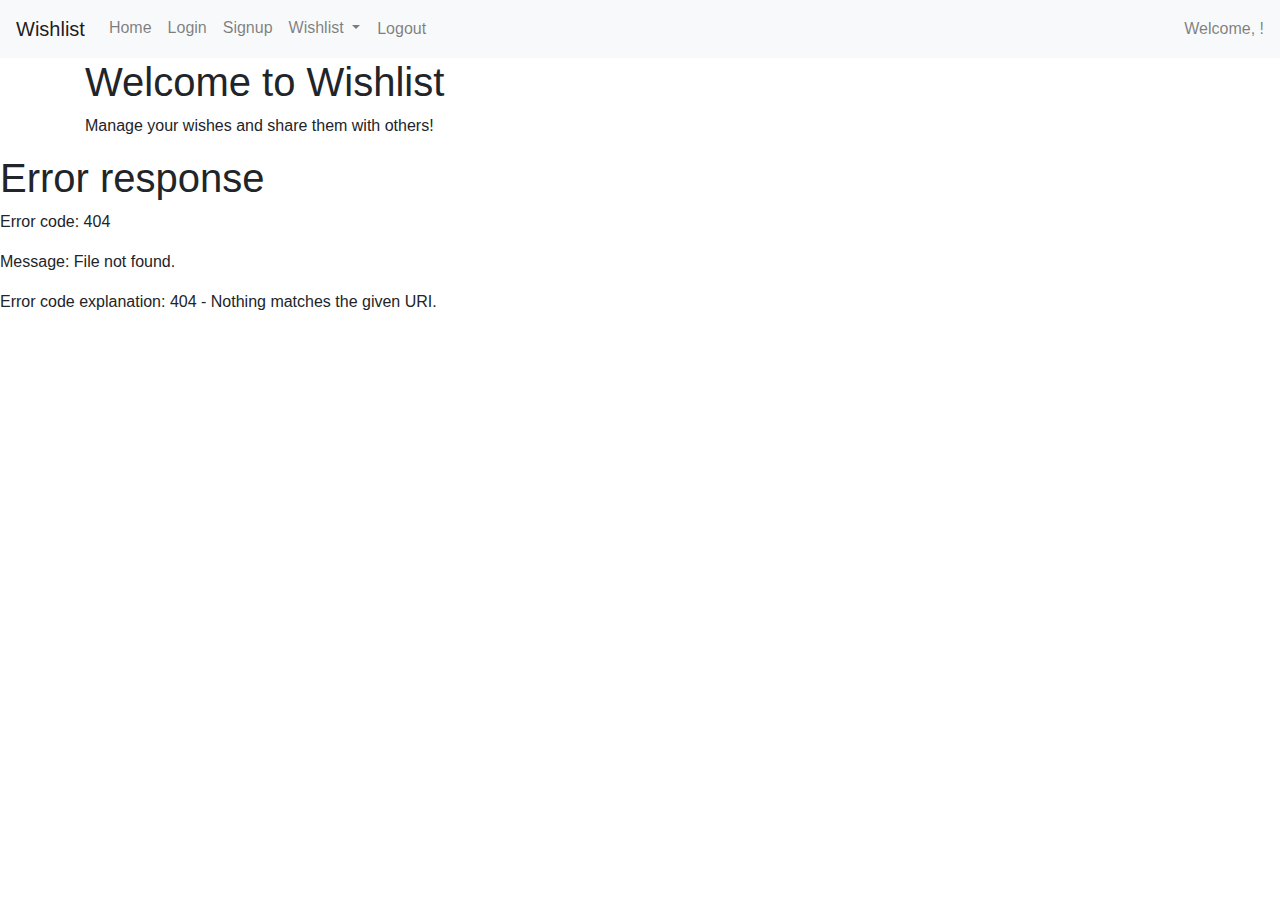
==== src/main/resources/templates/index.html @ f9f03c56 "Opdatering" ====
<!DOCTYPE html>
<html xmlns:th="http://www.thymeleaf.org">
<head>
    <meta charset="UTF-8">
    <title>My Wishlist</title>
    <link rel="stylesheet" href="https://stackpath.bootstrapcdn.com/bootstrap/4.5.2/css/bootstrap.min.css">
    <script src="https://code.jquery.com/jquery-3.5.1.min.js"></script>
    <script src="https://cdn.jsdelivr.net/npm/@popperjs/core@2.10.2/dist/umd/popper.min.js"></script>
    <script src="https://stackpath.bootstrapcdn.com/bootstrap/4.5.2/js/bootstrap.min.js"></script>
    <link rel="stylesheet" th:href="@{/css/styles.css}" />
</head>
<body>

<nav class="navbar navbar-expand-lg navbar-light bg-light">
    <a class="navbar-brand" href="/" th:href="@{/}">Wishlist</a>
    <div class="collapse navbar-collapse">
        <ul class="navbar-nav mr-auto">
            <li class="nav-item">
                <a class="nav-link" th:href="@{/}">Home</a>
            </li>
            <li class="nav-item" th:if="${username == 'Guest'}">
                <a class="nav-link" th:href="@{/login}">Login</a>
            </li>
            <li class="nav-item" th:if="${username == 'Guest'}">
                <a class="nav-link" th:href="@{/signup}">Signup</a>
            </li>
            <li class="nav-item dropdown" th:if="${username != 'Guest'}">
                <a class="nav-link dropdown-toggle" href="#" id="wishlistDropdown" role="button" data-toggle="dropdown" aria-haspopup="true" aria-expanded="false">
                    Wishlist
                </a>
                <div class="dropdown-menu" aria-labelledby="wishlistDropdown">
                    <a class="dropdown-item" th:href="@{/wishlist/view}">View Wishlist</a>
                    <a class="dropdown-item" th:href="@{/wishlist/add}">Add Item</a>
                    <a class="dropdown-item" th:href="@{/wishlist/manage}">Manage Items</a>
                </div>
            </li>
            <li class="nav-item" th:if="${username != 'Guest'}">
                <form action="#" th:action="@{/logout}" method="post" style="display: inline;">
                    <button class="btn btn-link nav-link" type="submit">Logout</button>
                </form>
            </li>
        </ul>
        <span class="navbar-text">
            Welcome, <span th:text="${username}"></span>!
        </span>
    </div>
</nav>

<div class="container">
    <h1>Welcome to Wishlist</h1>
    <p>Manage your wishes and share them with others!</p>
</div>

<div id="footer-placeholder"></div>

<script>
    window.onload = function() {
        fetch('footer.html')
            .then(response => response.text())
            .then(data => {
                document.getElementById('footer-placeholder').innerHTML = data;
            })
            .catch(error => console.error('Error loading footer:', error));
    };
</script>
</body>
</html>
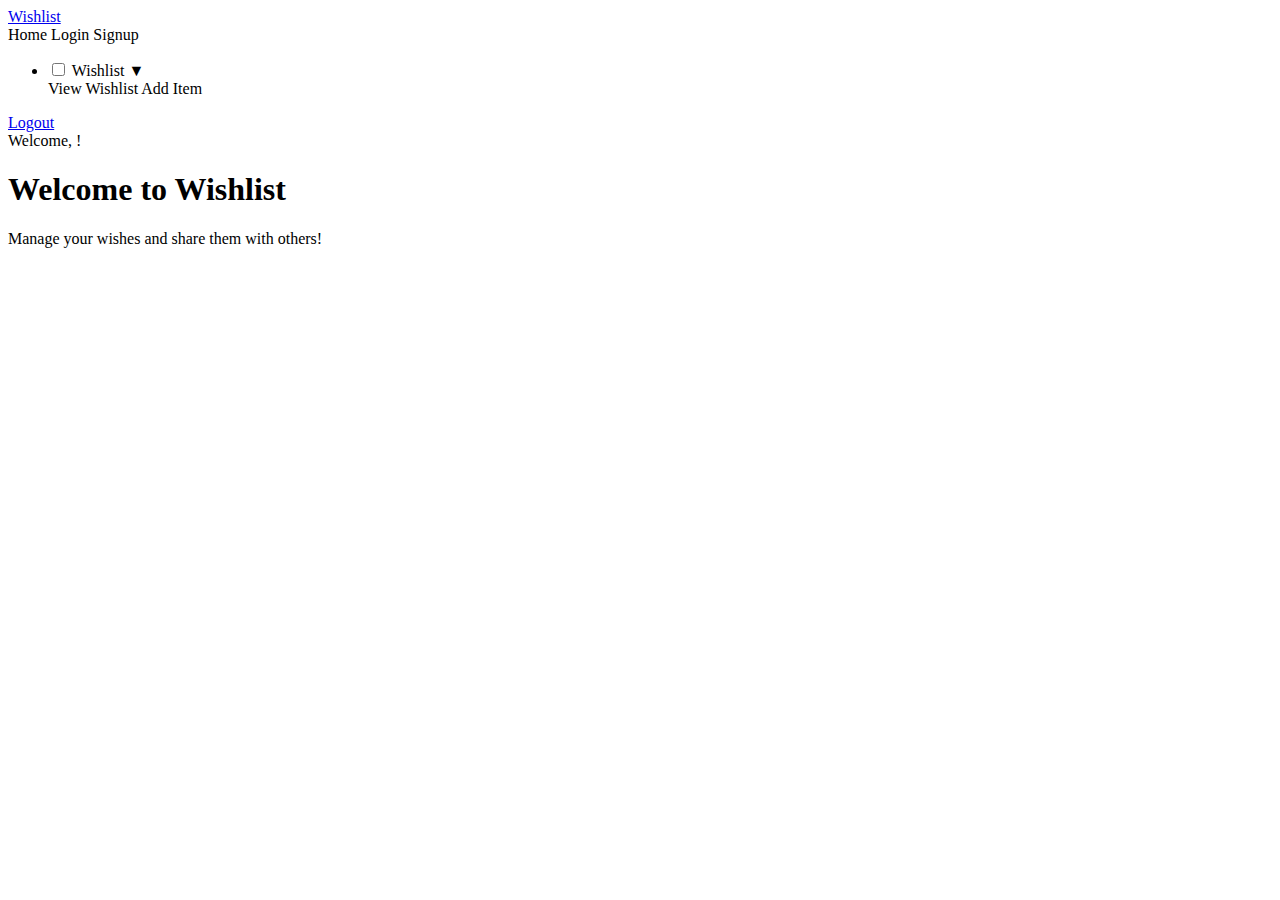
==== commit 98f89cd3: "Opdatering" ====
--- a/src/main/resources/templates/index.html
+++ b/src/main/resources/templates/index.html
@@ -3,47 +3,34 @@
 <head>
     <meta charset="UTF-8">
     <title>My Wishlist</title>
-    <link rel="stylesheet" href="https://stackpath.bootstrapcdn.com/bootstrap/4.5.2/css/bootstrap.min.css">
-    <script src="https://code.jquery.com/jquery-3.5.1.min.js"></script>
-    <script src="https://cdn.jsdelivr.net/npm/@popperjs/core@2.10.2/dist/umd/popper.min.js"></script>
-    <script src="https://stackpath.bootstrapcdn.com/bootstrap/4.5.2/js/bootstrap.min.js"></script>
     <link rel="stylesheet" th:href="@{/css/styles.css}" />
 </head>
 <body>
-
-<nav class="navbar navbar-expand-lg navbar-light bg-light">
-    <a class="navbar-brand" href="/" th:href="@{/}">Wishlist</a>
-    <div class="collapse navbar-collapse">
-        <ul class="navbar-nav mr-auto">
-            <li class="nav-item">
-                <a class="nav-link" th:href="@{/}">Home</a>
-            </li>
-            <li class="nav-item" th:if="${username == 'Guest'}">
-                <a class="nav-link" th:href="@{/login}">Login</a>
-            </li>
-            <li class="nav-item" th:if="${username == 'Guest'}">
-                <a class="nav-link" th:href="@{/signup}">Signup</a>
-            </li>
-            <li class="nav-item dropdown" th:if="${username != 'Guest'}">
-                <a class="nav-link dropdown-toggle" href="#" id="wishlistDropdown" role="button" data-toggle="dropdown" aria-haspopup="true" aria-expanded="false">
-                    Wishlist
-                </a>
-                <div class="dropdown-menu" aria-labelledby="wishlistDropdown">
-                    <a class="dropdown-item" th:href="@{/wishlist/view}">View Wishlist</a>
-                    <a class="dropdown-item" th:href="@{/wishlist/add}">Add Item</a>
-                    <a class="dropdown-item" th:href="@{/wishlist/manage}">Manage Items</a>
-                </div>
-            </li>
-            <li class="nav-item" th:if="${username != 'Guest'}">
+<nav class="navbar">
+    <div class="navbar-left">
+        <a href="/" th:href="@{/}" class="navbar-logo">Wishlist</a>
+        <div class="navbar-links">
+            <a class="nav-link" th:href="@{/}">Home</a>
+            <a class="nav-link" th:href="@{/login}" th:if="${username == 'Guest'}">Login</a>
+            <a class="nav-link" th:href="@{/signup}" th:if="${username == 'Guest'}">Signup</a>
+            <ul class="nav-dropdown">
+                <li class="nav-item dropdown" th:if="${username != 'Guest'}">
+                    <input type="checkbox" id="dropdown-toggle" class="dropdown-toggle-checkbox" />
+                    <label for="dropdown-toggle" class="nav-link dropdown-toggle">Wishlist <span class="arrow">&#x25BC;</span></label>
+                    <div class="dropdown-menu">
+                        <a class="dropdown-item" th:href="@{/wishlist/view}">View Wishlist</a>
+                        <a class="dropdown-item" th:href="@{/wishlist/add}">Add Item</a>
+                    </div>
+                </li>
+            </ul>
+            <span class="nav-link" th:if="${username != 'Guest'}">
                 <form action="#" th:action="@{/logout}" method="post" style="display: inline;">
-                    <button class="btn btn-link nav-link" type="submit">Logout</button>
+                    <a href="#" onclick="event.preventDefault(); this.closest('form').submit();" class="logout-link">Logout</a>
                 </form>
-            </li>
-        </ul>
-        <span class="navbar-text">
-            Welcome, <span th:text="${username}"></span>!
-        </span>
+            </span>
+        </div>
     </div>
+    <span class="welcome-message" th:if="${username != 'Guest'}">Welcome, <span th:text="${username}"></span>!</span>
 </nav>
 
 <div class="container">
@@ -51,17 +38,6 @@
     <p>Manage your wishes and share them with others!</p>
 </div>
 
-<div id="footer-placeholder"></div>
-
-<script>
-    window.onload = function() {
-        fetch('footer.html')
-            .then(response => response.text())
-            .then(data => {
-                document.getElementById('footer-placeholder').innerHTML = data;
-            })
-            .catch(error => console.error('Error loading footer:', error));
-    };
-</script>
+<div id="footer-placeholder" th:replace="fragments/footer :: footer"></div>
 </body>
 </html>